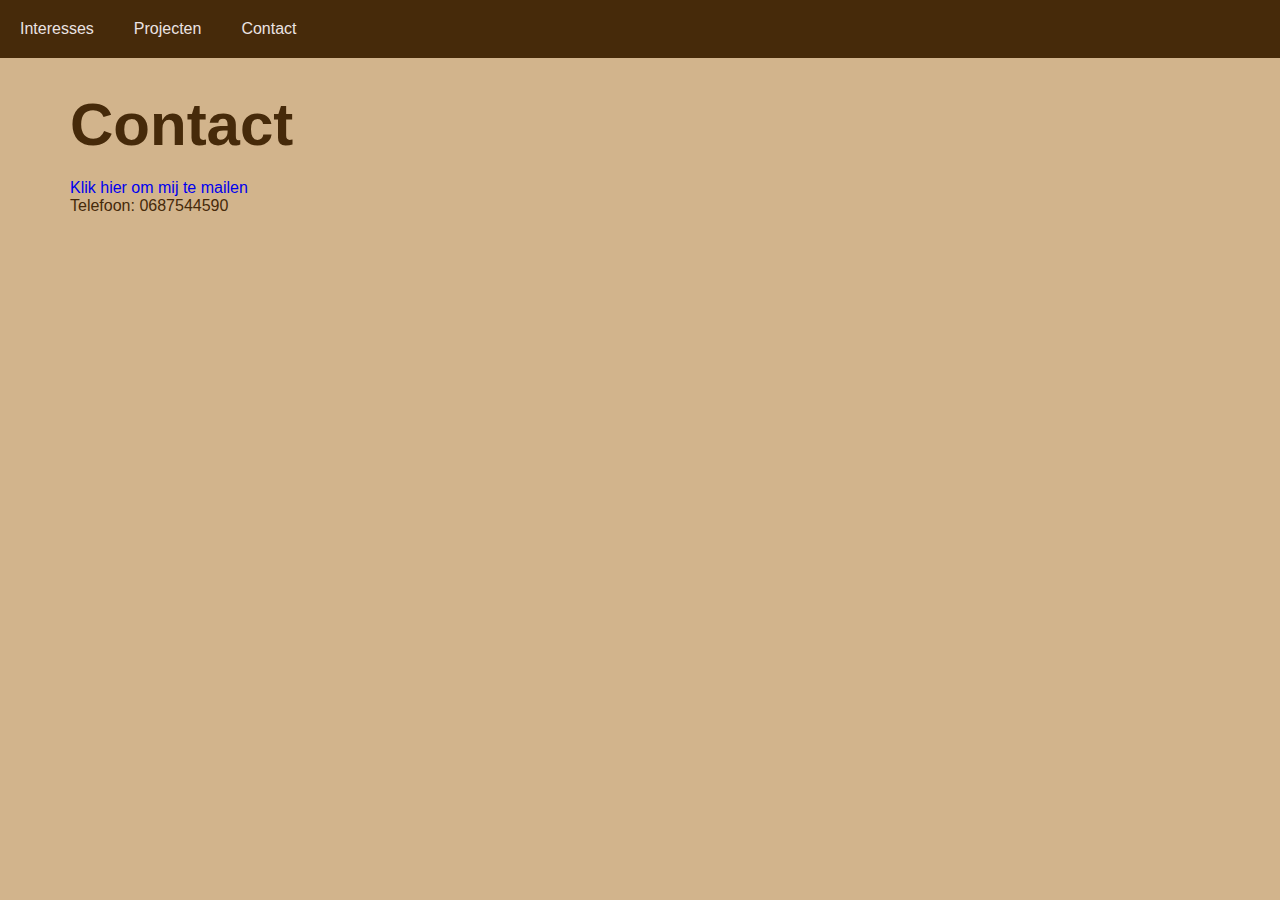
==== portofolio/contact.html @ 3814b5d6 "eindopdracht" ====
<html lang="en">

<head>
    <meta charset="UTF-8">
    <meta name="viewport" content="width=device-width, initial-scale=1.0">
    <link rel="stylesheet" href="style.css">
    <title>Eindopdracht</title>
</head>

<body>
    <div class="navbar">
        <nav>
            <ul>
                <li><a href="Interests.html">Interesses</a></li>
                <li><a href="projects.html">Projecten</a></li>
                <li><a href="contact.html">Contact</a></li>
            </ul>
    </div>
    </nav>
    <div class="overmij">
        <div class="teksten">
            <div id="titel">
                <h1>Contact</h1>
            </div>
            <div class="fotos">
                <div id="tekst">
                    <p><a href="mailto:metin.celik@student.rocva.nl">Klik hier om mij te mailen</a></p>
                    <p>Telefoon: 0687544590</p>
                </div>
            </div>
        </div>
    </div>
</body>

</html>
---- portofolio/style.css ----
* {
    font-family: sans-serif;
    list-style-type: none;
    text-decoration: none;
    margin: 0;
    padding: 0;
}

h1,p {
    color: rgb(70, 42, 10);
}

#titel {
    font-size: 30px;
    margin-bottom: 20px;
}

body {
    background-color: tan;
}

.navbar {
    background-color: rgb(70, 42, 10);
    padding-top: 20px;
    padding-bottom: 20px;
    position: fixed;
    width: 100%;
    margin-bottom: 20px;
    top: 0;
}

.navbar a {
    padding: 20px;
    color: rgb(235, 227, 227);
}

.overmij {
    margin-top: 90px;
    margin-right: 100px;
    margin-left: 20px;
    display: flex;
}


#afbeelding1 img{
    width: 300px;
    margin-left: 10px;
    justify-content: center;
    align-items: center;
    display: flex;
    border: 3px solid  rgb(70, 42, 10);
}

.teksten {
    float: right;
    display: flex;
    flex-direction: column;
    margin-left: 50px;
}

nav li {
    float: left;

}

#tekst {
    margin-bottom: 20px;
}

li {
    color: rgb(70, 42, 10);
}

#tekstnaam {
    margin-left: 30px;
    margin-top: 70px;
}

.fotos img {
    width: 500px;
    height: 300px;
}
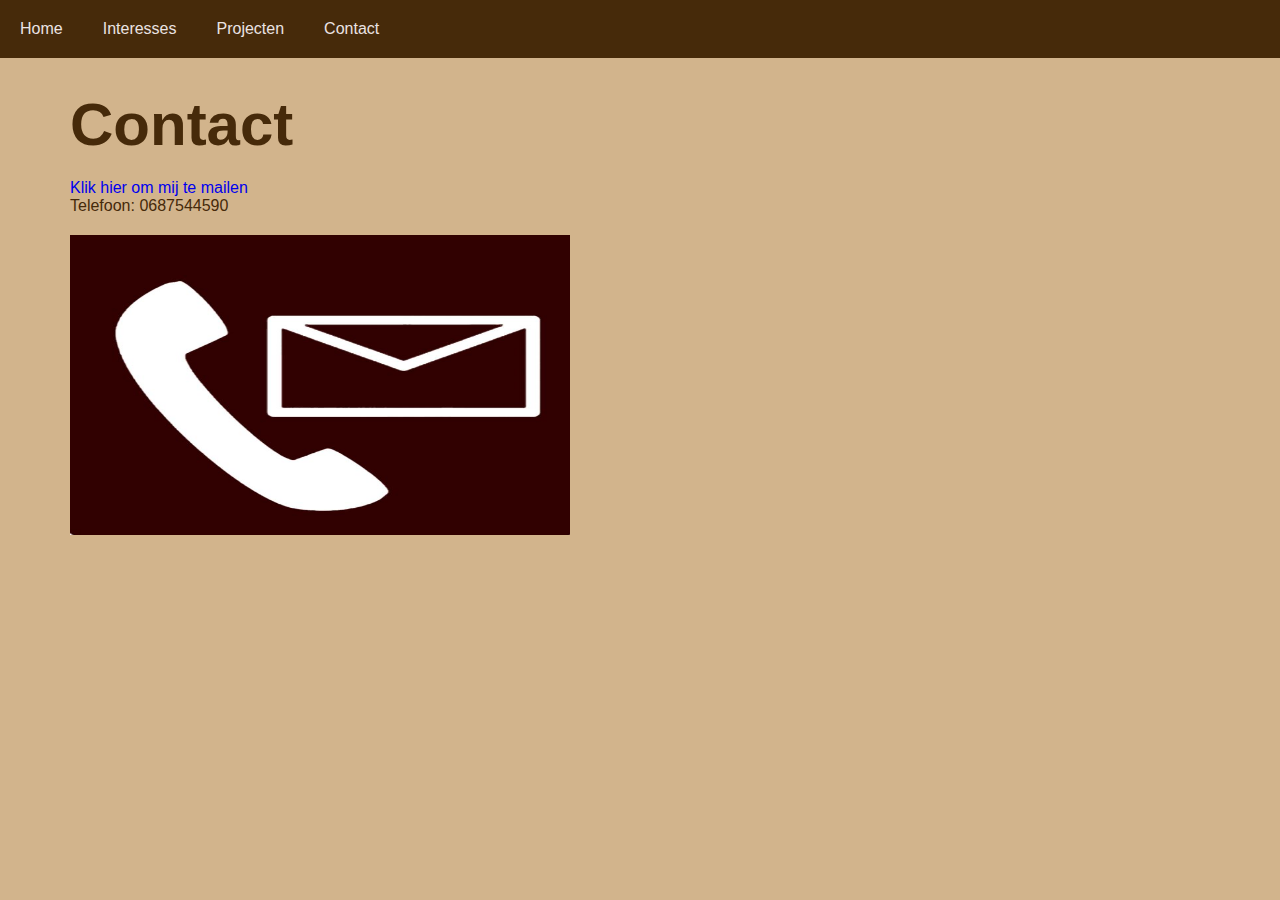
==== commit d376f296: "eindopdracht" ====
--- a/portofolio/contact.html
+++ b/portofolio/contact.html
@@ -4,13 +4,14 @@
     <meta charset="UTF-8">
     <meta name="viewport" content="width=device-width, initial-scale=1.0">
     <link rel="stylesheet" href="style.css">
-    <title>Eindopdracht</title>
+    <title>Contact</title>
 </head>
 
 <body>
     <div class="navbar">
         <nav>
             <ul>
+                <li><a href="index.html">Home</a></li>
                 <li><a href="Interests.html">Interesses</a></li>
                 <li><a href="projects.html">Projecten</a></li>
                 <li><a href="contact.html">Contact</a></li>
@@ -27,6 +28,8 @@
                     <p><a href="mailto:metin.celik@student.rocva.nl">Klik hier om mij te mailen</a></p>
                     <p>Telefoon: 0687544590</p>
                 </div>
+                <div class="fotos3">
+                    <img src="contact2.jpg">
             </div>
         </div>
     </div>
--- a/portofolio/style.css
+++ b/portofolio/style.css
@@ -79,4 +79,17 @@
 .fotos img {
     width: 500px;
     height: 300px;
+}
+
+.midden {
+margin-top: 30px;
+    
+}
+.fotos2 img {
+    
+   
+    
+}
+.fotos3 img {
+
 }